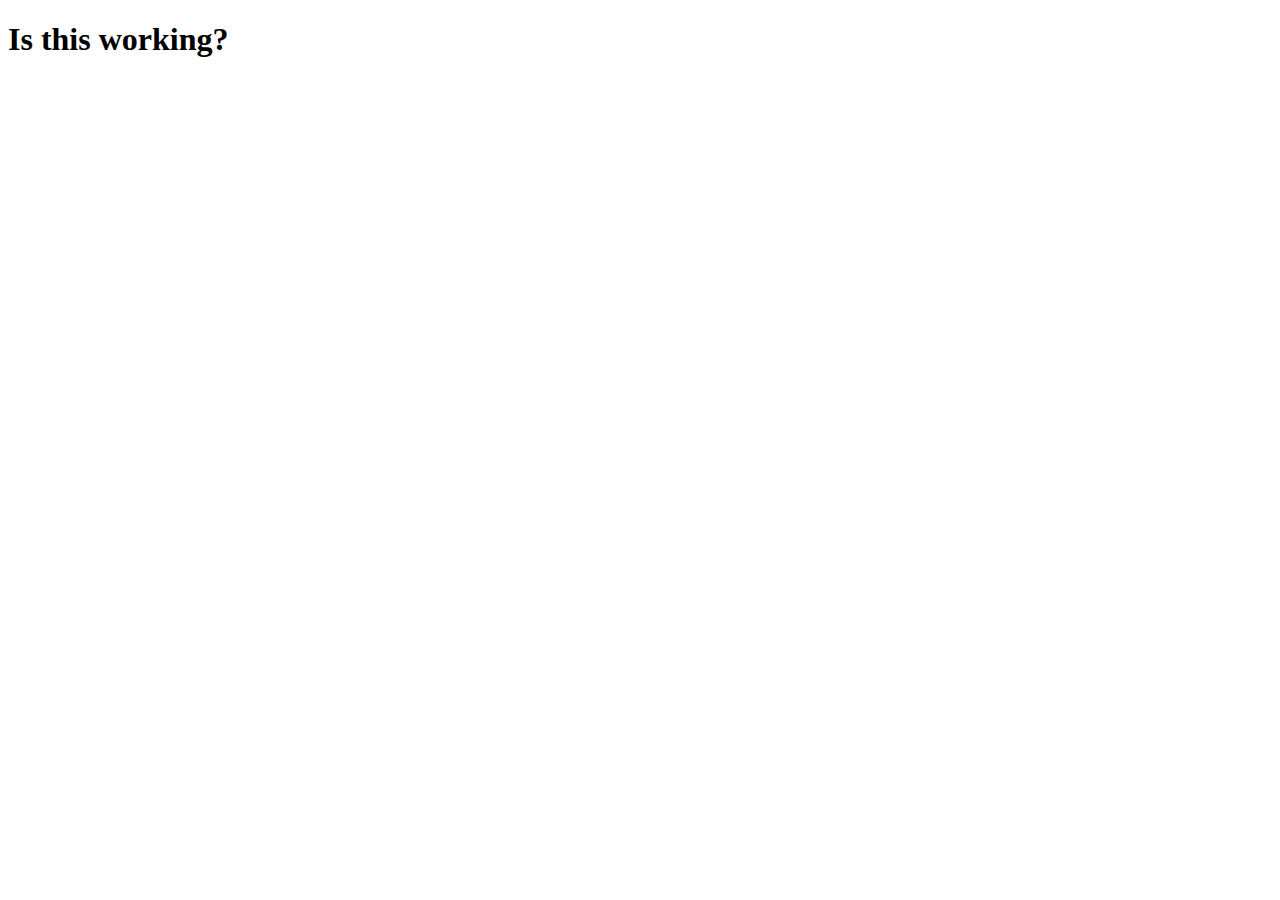
==== examples/bar/index.html @ ffdf0155 "Learn to make a bar chart" ====
<!DOCTYPE html>
<html lang="en">

<head>
    <meta charset="UTF-8">
    <meta name="viewport" content="width=device-width, initial-scale=1.0">
    <title>First D3 bar chart</title>
</head>

<body>
    <h1>Is this working?</h1>
    <figure id="chart"> </figure>
    <script src="https://d3js.org/d3.v5.min.js"></script>
    <script src="js/lollipop.js"></script>
</body>

</html>
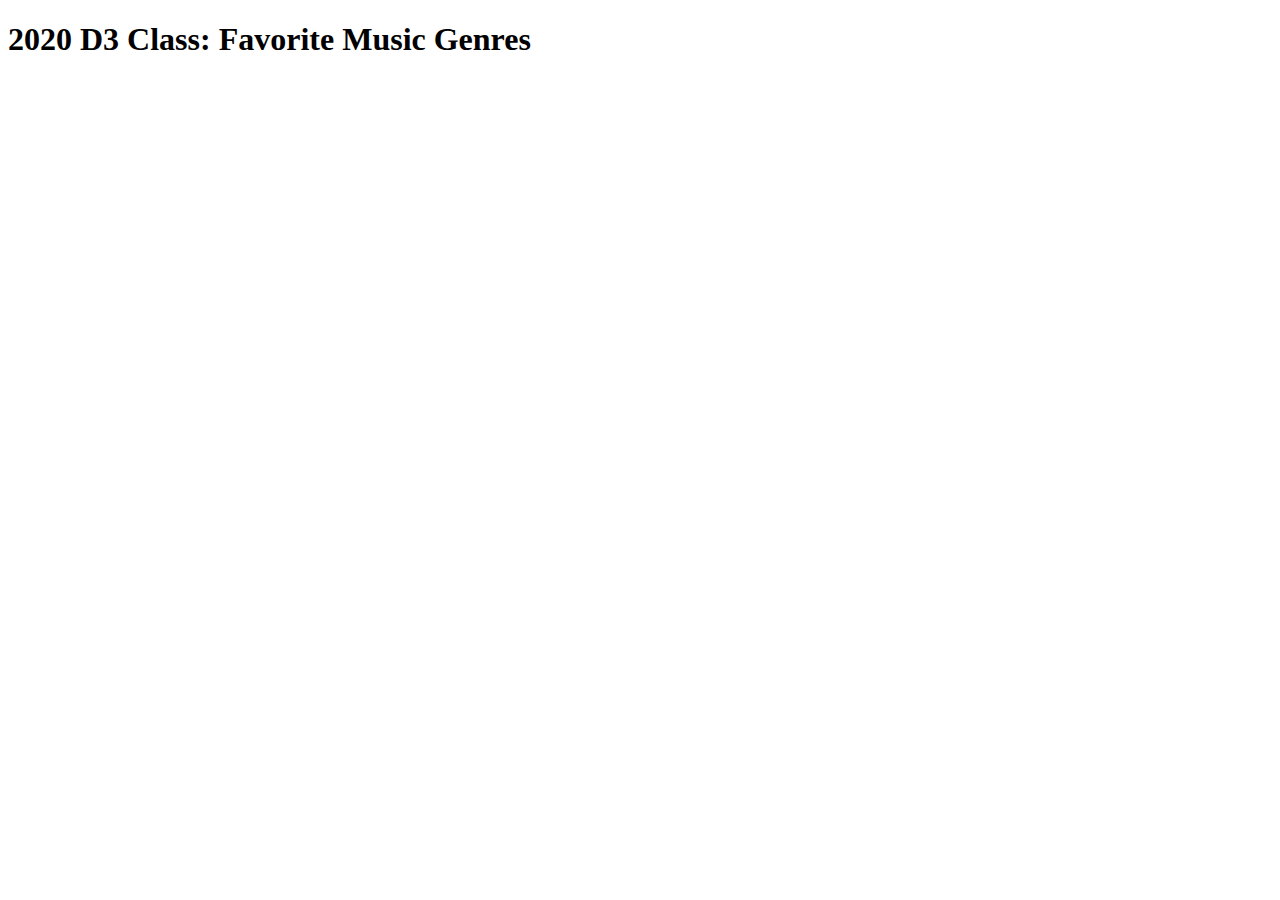
==== commit 27e2227d: "changed color of axis. Removed tick marks y-axis." ====
--- a/examples/bar/index.html
+++ b/examples/bar/index.html
@@ -5,10 +5,11 @@
     <meta charset="UTF-8">
     <meta name="viewport" content="width=device-width, initial-scale=1.0">
     <title>First D3 bar chart</title>
+    <link rel="stylesheet" type="text/css" href="styles-main.css" media="screen" />
 </head>
 
 <body>
-    <h1>Is this working?</h1>
+    <h1>2020 D3 Class: Favorite Music Genres </h1>
     <figure id="chart"> </figure>
     <script src="https://d3js.org/d3.v5.min.js"></script>
     <script src="js/lollipop.js"></script>
--- a/examples/bar/styles-main.css
+++ b/examples/bar/styles-main.css
@@ -0,0 +1,4 @@
+.y-axis path,
+.x-axis path {
+    stroke: #797979;
+}